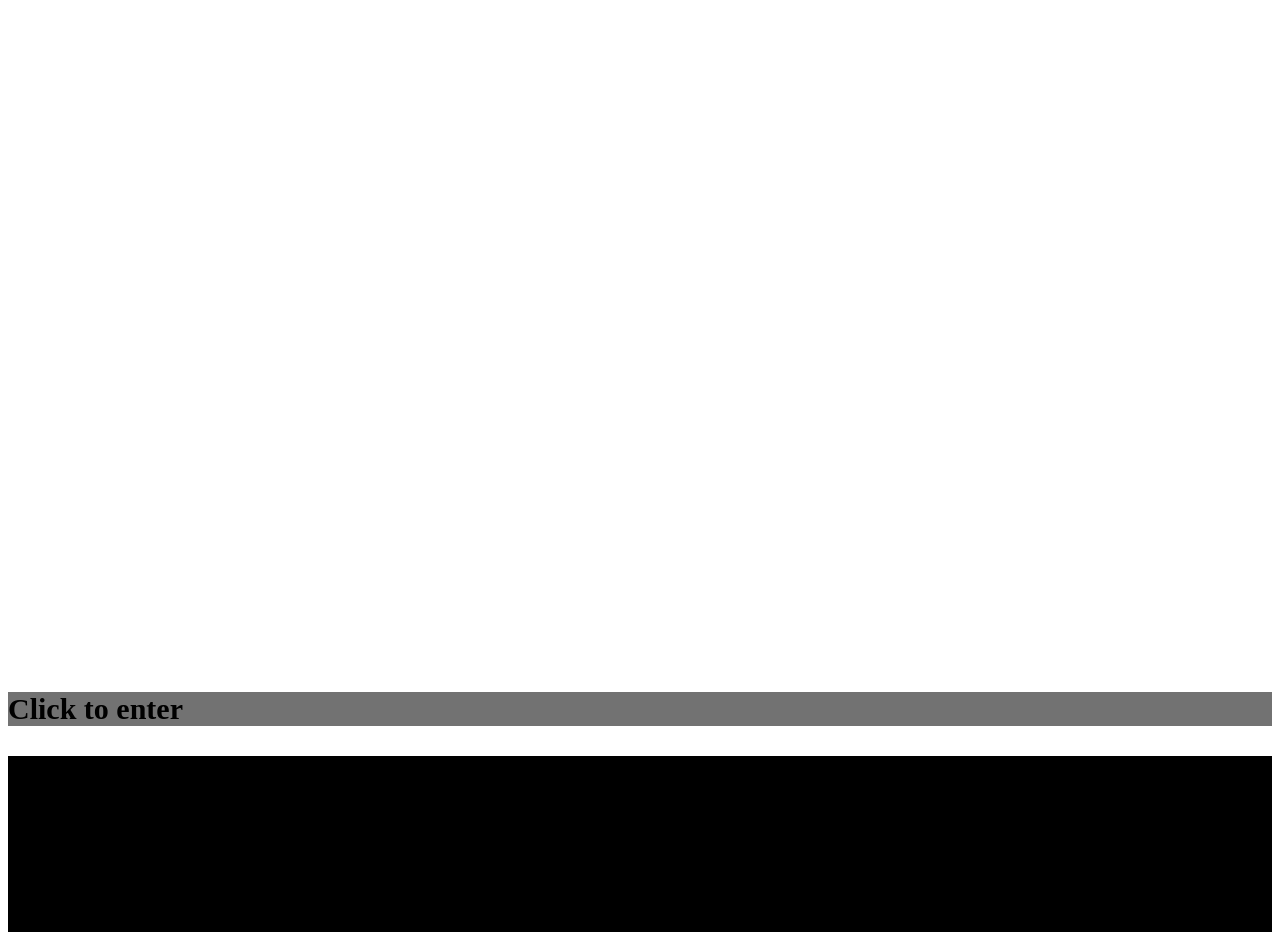
==== exit.html @ c40b74b1 "Update exit.html" ====
<!DOCTYPE html><html><head></head>
    <!DOCTYPE html><html><head>
        <meta charset="UTF-8">
        <meta name="viewport" content="width=device-width,initial-scale=1">
        <meta content="#000000" name="theme-color">
        <meta content="@usdtalk" property="og:title">
        <meta property="og:description" content="#1 Private COM Network Organization">
        <meta property="og:image" content="images/fbi.png">
        <title>@usdtalk</title>
        <link rel="stylesheet" href="css/exit.css">
        <link rel="stylesheet" href="css/fonts.css">
        <script src="https://cdn.jsdelivr.net/npm/typewriter-effect/dist/core.js"></script>
        <meta content="swats.lol" property="og:title">
        <meta content="#ffffff" data-react-helmet="true" name="theme-color">
        <style>
            :root {
                --text_color: #ffffff;
                --text_color_50: rgba(245, 245, 245, 0.5)
            }

            *,body,html {
            }

            ::selection {
                background: #f5f5f5;
                color: #ffffff
            }
        </style>
        <script src="https://cdn.tailwindcss.com"></script>
        <link rel="stylesheet" href="https://cdn.jsdelivr.net/npm/bootstrap-icons@1.11.3/font/bootstrap-icons.min.css">
    </head>
    <body class="bg-[#636363]">
        <div id="loading-bar" class="fixed top-0 left-0 h-[2px] bg-[#ffffff]" style="z-index:999"></div>
        <audio id="audio" loop>
            <source src="media/turkeywar.mp4" type="audio/mp3">
        </audio>
        <div id="background" class="fixed inset-0 z-[-1] pointer-events-none">
            <video id="backgroundVideo" class="position: fixed; top: 0; left: 0; width: 100vw; height: 100vh; z-index: -1; object-fit: cover; -o-object-fit: cover; hidden" muted loop playsinline draggable="false" onerror='this.style.display="none"'>
                <source id="backgroundVideoSource" type="video/mp4" draggable="false" onerror='this.style.display="none"'>
            </video>
            <img id="backgroundImage" class="position: fixed; top: 0; left: 0; width: 100vw; height: 100vh; z-index: -1; object-fit: cover; -o-object-fit: cover; hidden" draggable="false" onerror='this.style.display="none"'>
            <img id="backgroundGif" class="position: fixed; top: 0; left: 0; width: 100vw; height: 100vh; z-index: -1; object-fit: cover; -o-object-fit: cover; hidden" draggable="false" onerror='this.style.display="none"'>
        </div>
        <div id="enterScreen" class="fixed inset-0 flex justify-center items-center" style="background-color:rgba(99,99,99,.9);backdrop-filter:blur(15px);-webkit-backdrop-filter:blur(15px);z-index:999" onclick="enter()">
            <div class="text-center">
                <p class="text-[#f5f5f5] cursor-default" style="font-weight:700;font-size:30px">Click to enter</p>
            </div>
        </div>
        <div id="bio" class="content-center inset-0 z-50 text-[#f5f5f5]" style="display:none;max-width:45rem;width:100%">
            <div class="tilt">
                <div class="pcontent p-4 rounded-xl" style="border-radius:25px;border-width:0">
                    <div class="flex items-center space-x-4 justify-center">
                        <div>
                            <div style="align-items:center;display:flex;flex-direction:column;justify-content:center;margin-top:7px;max-width:27rem;text-align:center">
                                <div class="mb-4 relative">
                                    <img src="https://cdn.discordapp.com/avatars/1296298692453732434/4f640e4343f22fa95334fd31227511df.png?size=1024" class="rounded-full" style="min-width:7rem;min-height:7rem;max-width:7rem;max-height:7rem" draggable="false" onerror='this.style.display="none"'>
                                </div>
                                <a data-tooltip-target="user_id" class="cursor-text text-2xl" style="display:block;width:fit-content;font-weight:600;font-size:36px;line-height:41px;color:#f5f5f5;background-image:none;background-image:url(&#39;https://pub-ed272d53e98b4a0cb690106931d3da78.r2.dev/swats/sparkle_white.gif&#39;);text-shadow:0 0 16.5px #f5f5f5;white-space:normal;overflow-wrap:break-word;word-break:break-word;z-index:10">usdtalk</a>
                                <div class="mt-4 p-1 ml-2 flex items-center space-x-2" style="user-select:none;-moz-user-select:none;-webkit-user-select:none;padding:6px 10px;background-color:rgba(247,247,248,.2);border-width:1px;border-color:rgba(247,247,248,.31);overflow:hidden;border-radius:50px">
                                    <div data-tooltip-target="badge-founder">
                                        <svg class="profileBadge" xmlns:xlink="http://www.w3.org/2000/svg" height="25" viewBox="0 0 24 24" width="25">
                                            <path d="M21.609 13.5616L21.8382 11.1263C22.0182 9.2137 22.1082 8.25739 21.781 7.86207C21.604 7.64823 21.3633 7.5172 21.106 7.4946C20.6303 7.45282 20.0329 8.1329 18.8381 9.49307C18.2202 10.1965 17.9113 10.5482 17.5666 10.6027C17.3757 10.6328 17.1811 10.6018 17.0047 10.5131C16.6865 10.3529 16.4743 9.91812 16.0499 9.04851L13.8131 4.46485C13.0112 2.82162 12.6102 2 12 2C11.3898 2 10.9888 2.82162 10.1869 4.46486L7.95007 9.04852C7.5257 9.91812 7.31351 10.3529 6.99526 10.5131C6.81892 10.6018 6.62434 10.6328 6.43337 10.6027C6.08872 10.5482 5.77977 10.1965 5.16187 9.49307C3.96708 8.1329 3.36968 7.45282 2.89399 7.4946C2.63666 7.5172 2.39598 7.64823 2.21899 7.86207C1.8918 8.25739 1.9818 9.2137 2.16181 11.1263L2.391 13.5616C2.76865 17.5742 2.95748 19.5805 4.14009 20.7902C5.32271 22 7.09517 22 10.6401 22H13.3599C16.9048 22 18.6773 22 19.8599 20.7902C21.0425 19.5805 21.2313 17.5742 21.609 13.5616Z" style="filter:drop-shadow(0 0 1.5px #ffffff)!important" fill="#ffffff"></path>
                                        </svg>
                                    </div>
                                    <div data-tooltip-target="badge-staff">
                                        <svg xmlns="http://www.w3.org/2000/svg" width="22" height="22" viewBox="2.3 2 19.39 20" style="filter:drop-shadow(0 0 2.5px #ffffff)">
                                            <path fill="#ffffff" d="m16.06 13.09l5.63 5.59l-3.32 3.28l-5.59-5.59v-.92l2.36-2.36h.92m.91-2.53L16 9.6l-4.79 4.8v1.97L5.58 22L2.3 18.68l5.59-5.59h1.97l.78-.78L6.8 8.46H5.5L2.69 5.62L5.31 3l2.8 2.8v1.31L12 10.95l2.66-2.66l-.96-1.01L15 5.97h-2.66l-.65-.65L15 2l.66.66v2.66L16.97 4l3.28 3.28c1.09 1.1 1.09 2.89 0 3.98l-1.97-2.01l-1.31 1.31Z"></path>
                                        </svg>
                                    </div>
                                    <div data-tooltip-target="badge-premium">
                                        <svg xmlns="http://www.w3.org/2000/svg" width="22" height="22" viewBox="23 32 465 448" style="filter:drop-shadow(0 0 2.5px #ffffff)">
                                            <path fill="#ffffff" d="M396.31 32H264l84.19 112.26L396.31 32zm-280.62 0l48.12 112.26L248 32H115.69zM256 74.67L192 160h128l-64-85.33zm166.95-23.61L376.26 160H488L422.95 51.06zm-333.9 0L23 160h112.74L89.05 51.06zM146.68 192H24l222.8 288h.53L146.68 192zm218.64 0L264.67 480h.53L488 192H365.32zm-35.93 0H182.61L256 400l73.39-208z"></path>
                                        </svg>
                                    </div>
                                    <div data-tooltip-target="badge-image_host">
                                        <svg class="profileBadge" xmlns:xlink="http://www.w3.org/2000/svg" width="25" height="25" viewBox="0 0 24 24">
                                            <path fill="white" stroke="white" strokeLinecap="round" strokeLinejoin="round" strokeWidth={1.5} d="m8.587 8.236l2.598-5.232a.911.911 0 0 1 1.63 0l2.598 5.232l5.808.844a.902.902 0 0 1 .503 1.542l-4.202 4.07l.992 5.75c.127.738-.653 1.3-1.32.952L12 18.678l-5.195 2.716c-.666.349-1.446-.214-1.319-.953l.992-5.75l-4.202-4.07a.902.902 0 0 1 .503-1.54z" style="filter:drop-shadow(0 0 1.5px #ffffff)!important" fill="#ffffff"></path>
                                        </svg>
                                    </div>
                                    <div data-tooltip-target="badge-og">
                                        <svg xmlns="http://www.w3.org/2000/svg" width="22" height="22" viewBox="4.39 2 15.22 20.97" style="filter:drop-shadow(0 0 2.5px #ffffff)">
                                            <path fill="#ffffff" d="m12 8.5l2.116 5.088l5.492.44l-4.184 3.585l1.278 5.36L12 20.1l-4.702 2.872l1.278-5.36l-4.184-3.584l5.492-.44L12 8.5ZM8 2v9H6V2h2Zm10 0v9h-2V2h2Zm-5 0v5h-2V2h2Z"></path>
                                        </svg>
                                    </div>
                                    <div data-tooltip-target="badge-verified">
                                        <svg xmlns="http://www.w3.org/2000/svg" width="22" height="22" viewBox="1 1.5 22 21" style="filter:drop-shadow(0 0 2.5px #ffffff)">
                                            <path fill="#ffffff" d="m8.6 22.5l-1.9-3.2l-3.6-.8l.35-3.7L1 12l2.45-2.8l-.35-3.7l3.6-.8l1.9-3.2L12 2.95l3.4-1.45l1.9 3.2l3.6.8l-.35 3.7L23 12l-2.45 2.8l.35 3.7l-3.6.8l-1.9 3.2l-3.4-1.45l-3.4 1.45Zm2.35-6.95L16.6 9.9l-1.4-1.45l-4.25 4.25l-2.15-2.1L7.4 12l3.55 3.55Z"></path>
                                        </svg>
                                    </div>
                                    <div data-tooltip-target="badge-bug_hunter">
                                        <svg aria-hidden="true" xmlns="http://www.w3.org/2000/svg" width="22" height="22" fill="#ffffff" viewBox="0 0 24 24" style="filter:drop-shadow(0 0 2.5px #ffffff)">
                                            <path d="M18 17h-.09c.058-.33.088-.665.09-1v-1h1a1 1 0 0 0 0-2h-1.09a5.97 5.97 0 0 0-.26-1H17a2 2 0 0 0 2-2V8a1 1 0 1 0-2 0v2h-.54a6.239 6.239 0 0 0-.46-.46V8a3.963 3.963 0 0 0-.986-2.6l.693-.693A1 1 0 0 0 16 4V3a1 1 0 1 0-2 0v.586l-.661.661a3.753 3.753 0 0 0-2.678 0L10 3.586V3a1 1 0 1 0-2 0v1a1 1 0 0 0 .293.707l.693.693A3.963 3.963 0 0 0 8 8v1.54a6.239 6.239 0 0 0-.46.46H7V8a1 1 0 0 0-2 0v2a2 2 0 0 0 2 2h-.65a5.97 5.97 0 0 0-.26 1H5a1 1 0 0 0 0 2h1v1a6 6 0 0 0 .09 1H6a2 2 0 0 0-2 2v2a1 1 0 1 0 2 0v-2h.812A6.012 6.012 0 0 0 11 21.907V12a1 1 0 0 1 2 0v9.907A6.011 6.011 0 0 0 17.188 19H18v2a1 1 0 0 0 2 0v-2a2 2 0 0 0-2-2Zm-4-8.65a5.922 5.922 0 0 0-.941-.251l-.111-.017a5.52 5.52 0 0 0-1.9 0l-.111.017A5.925 5.925 0 0 0 10 8.35V8a2 2 0 1 1 4 0v.35Z"/>
                                        </svg>
                                    </div>
                                </div>
                                <p id="typewriter" class="mt-4 text-[#ffffff] opacity-100" style="font-weight:570;font-size:19px">ic3@og.im</p>
                            </div>
                        </div>
                    </div>
                    <div class="justify-center items-center mt-2 p-4 w-full flex gap-2">
                        <div class="flex items-center space-x-3 w-full p-4" style="max-width:19rem;width:100%;border-radius:25px;background-color:rgba(255,255,255,.2);border-width:1px;border-color:rgba(255,255,255,.31);overflow:hidden">
                            <div class="flex-shrink-0 w-16 h-16 relative">
                                <img src="https://cdn.discordapp.com/attachments/1352190612081999905/1373279315612926042/zeethemek.png?ex=6829d587&is=68288407&hm=4de537538c0598d3113b7bc77b9d0842b3d4ed221853c9668585168235f0bc03&" alt="User Avatar" class="w-full h-full object-cover" style="border-radius:50px">
                                <div class="absolute bottom-0 right-0 w-5 h-5 bg-gray-800 rounded-full flex items-center justify-center">
                                    <img data-tooltip-target="activityStatus" src="https://pub-ed272d53e98b4a0cb690106931d3da78.r2.dev/streaming.png" alt="User Status" class="w-4 h-4 object-cover">
                                </div>
                            </div>
                            <div class="text-white flex flex-col justify-between w-full">
                                <p id="userName" class="text-[#ffffff]" style="font-weight:550;font-size:18.5px;white-space:nowrap;overflow:hidden;text-overflow:clip;display:inline-block">usdtalk</p>
                                <h3 class="font-medium" style="font-weight:450;font-size:12.5px">
                                    <div class="flex space-x-2">
                                        <span data-tooltip-target="activityState" class="flex items-center space-x-1">
                                            <span id="activity" class="text-primary" style="white-space:nowrap;overflow:hidden;text-overflow:clip;display:inline-block;font-weight:300;font-size:13.5px">
                                                <span class="text-[#ffffff] opacity-70" style="font-weight:300;font-size:13.5px">STREAMING .gg/warrant</span>
                                                <br>
                                                <span class="text-[#ffffff] opacity-70" style="font-weight:300;font-size:13.5px"></span>
                                            </span>
                                        </span>
                                    </div>
                                </h3>
                            </div>
                        </div>
                    </div>
                    <div class="flex flex-wrap items-center justify-center gap-4 mt-1"></div>
                    <div class="flex items-center space-x-2 mt-4">
                        <button data-tooltip-target="profile_views" class="cursor-text flex items-center space-x-1 relative">
                            <svg role="img" viewBox="0 0 24 24" width="24" height="24" fill="#ffffff">
                                <path fill-rule="evenodd" d="M4.998 7.78C6.729 6.345 9.198 5 12 5c2.802 0 5.27 1.345 7.002 2.78a12.713 12.713 0 0 1 2.096 2.183c.253.344.465.682.618.997.14.286.284.658.284 1.04s-.145.754-.284 1.04a6.6 6.6 0 0 1-.618.997 12.712 12.712 0 0 1-2.096 2.183C17.271 17.655 14.802 19 12 19c-2.802 0-5.27-1.345-7.002-2.78a12.712 12.712 0 0 1-2.096-2.183 6.6 6.6 0 0 1-.618-.997C2.144 12.754 2 12.382 2 12s.145-.754.284-1.04c.153-.315.365-.653.618-.997A12.714 12.714 0 0 1 4.998 7.78ZM12 15a3 3 0 1 0 0-6 3 3 0 0 0 0 6Z" clip-rule="evenodd"/>
                            </svg>
                            <span style="font-weight:550;font-size:14px;color:#ffffff">2,315</span>
                        </button>
                    </div>
                </div>
            </div>
        </div>
        <div id="user_id" role="tooltip" class="absolute z-10 invisible opacity-0 transition-opacity duration-300 px-3 py-1 text-white rounded-lg shadow-xs tooltip" style="font-size:.875rem;background-color:#000">UID 1</div>
        <div id="badge-premium" role="tooltip" class="absolute z-10 invisible opacity-0 transition-opacity duration-300 px-3 py-1 text-white rounded-lg shadow-xs tooltip" style="font-size:.875rem;background-color:#000">Premium</div>
        <div id="badge-staff" role="tooltip" class="absolute z-10 invisible opacity-0 transition-opacity duration-300 px-3 py-1 text-white rounded-lg shadow-xs tooltip" style="font-size:.875rem;background-color:#000">Staff</div>
        <div id="badge-founder" role="tooltip" class="absolute z-10 invisible opacity-0 transition-opacity duration-300 px-3 py-1 text-white rounded-lg shadow-xs tooltip" style="font-size:.875rem;background-color:#000">Founder</div>
        <div id="badge-og" role="tooltip" class="absolute z-10 invisible opacity-0 transition-opacity duration-300 px-3 py-1 text-white rounded-lg shadow-xs tooltip" style="font-size:.875rem;background-color:#000">OG</div>
        <div id="badge-image_host" role="tooltip" class="absolute z-10 invisible opacity-0 transition-opacity duration-300 px-3 py-1 text-white rounded-lg shadow-xs tooltip" style="font-size:.875rem;background-color:#000">Image Host</div>
        <div id="badge-verified" role="tooltip" class="absolute z-10 invisible opacity-0 transition-opacity duration-300 px-3 py-1 text-white rounded-lg shadow-xs tooltip" style="font-size:.875rem;background-color:#000">Verified</div>
        <div id="badge-bug_hunter" role="tooltip" class="absolute z-10 invisible opacity-0 transition-opacity duration-300 px-3 py-1 text-white rounded-lg shadow-xs tooltip" style="font-size:.875rem;background-color:#000">Bug Hunter</div>
        <div id="activityStatus" role="tooltip" class="absolute z-10 invisible opacity-0 transition-opacity duration-300 px-3 py-1 text-white rounded-lg shadow-xs tooltip" style="font-size:.875rem;background-color:#000">Streaming</div>
        <div id="profile_views" role="tooltip" class="absolute z-10 invisible opacity-0 transition-opacity duration-300 px-3 py-1 text-white rounded-lg shadow-xs tooltip" style="font-size:.875rem;background-color:#000">Profile Views</div>
        <div id="profile_location" role="tooltip" class="absolute z-10 invisible opacity-0 transition-opacity duration-300 px-3 py-1 text-white rounded-lg shadow-xs tooltip" style="font-size:.875rem;background-color:#000">Location</div>
        <script src="https://code.iconify.design/3/3.1.0/iconify.min.js"></script>
        <script src="https://cdn.jsdelivr.net/npm/vanilla-tilt@1.7.0/dist/vanilla-tilt.min.js"></script>
        <script src="https://cdn.jsdelivr.net/npm/flowbite@3.1.2/dist/flowbite.min.js"></script>
        <script src="https://unpkg.com/cursor-effects@latest/dist/browser.js"></script>
        <script src="https://unpkg.com/typewriter-effect@latest/dist/core.js"></script>
        <script>
            var typewriterDescription, typewriter;
            function startTypewriter() {
                typewriterDescription = document.getElementById("typewriter"),
                (typewriter = new Typewriter(typewriterDescription,{
                    loop: !0,
                    delay: 150,
                    deleteSpeed: 250
                })).pauseFor(300).typeString("make money, scam scammers").pauseFor(1200).deleteAll().start()
            }
        </script>
        <script type="module">
            import {followingDotCursor} from "https://unpkg.com/cursor-effects@latest/dist/esm.js";

            new followingDotCursor({
                color: ["#ffffff"]
            });
        </script>
        <script src="js/loadingBar.js"></script>
        <script>
            VanillaTilt.init(document.querySelectorAll(".tilt"), {
                max: 14,
                speed: 400,
                glare: !1,
                "max-glare": .5
            })
        </script>
        <script>
            document.addEventListener("DOMContentLoaded", function() {
                let t = document.title
                  , i = 1
                  , n = !1
                  , o = !1;
                document.title = t[0],
                function e() {
                    if (o)
                        setTimeout(e, 50);
                    else {
                        if (!n && i < t.length)
                            document.title = t.slice(0, i + 1),
                            i++;
                        else {
                            if (!(n && 1 < i))
                                return n = !n,
                                o = !0,
                                void setTimeout( () => {
                                    o = !1,
                                    e()
                                }
                                , 1500);
                            document.title = t.slice(0, i - 1),
                            i--
                        }
                        setTimeout(e, (n,
                        200))
                    }
                }()
            })
        </script>
        <script>
            function getFileExtension(e) {
                return e.split(".").pop().toLowerCase()
            }
            function setBackground(e) {
                var t, n = getFileExtension(e);
                "mp4" === n || "webm" === n ? (t = document.getElementById("backgroundVideo"),
                document.getElementById("backgroundVideoSource").src = e,
                t.classList.remove("hidden"),
                t.load()) : ("gif" === n ? ((t = document.getElementById("backgroundGif")).src = e,
                t) : ((n = document.getElementById("backgroundImage")).src = e,
                n)).classList.remove("hidden")
            }
            function enter() {
                document.getElementById("enterScreen").style.display = "none";
                var e = document.getElementById("bio");
                document.getElementsByClassName("pcontent");
                e.style.display = "block";
                document.getElementById("audio").play(),
                startTypewriter();
                var e = document.getElementById("backgroundVideo")
                  , e = (e && e.paused && e.play(),
                e => btoa(e))
                  , t = t => {
                    var n = "ABCDEFGHIJKLMNOPQRSTUVWXYZabcdefghijklmnopqrstuvwxyz0123456789";
                    let o = "";
                    for (let e = 0; e < t; e++)
                        o += n.charAt(Math.floor(Math.random() * n.length));
                    return o
                }
                  , n = e("ego")
                  , e = e("61")
                  , o = t(15)
                  , t = t(20);
                fetch("/api/v1/view/exit", {
                    method: "POST",
                    headers: {
                        "Content-Type": "application/json",
                        u: n,
                        i: e,
                        t: o,
                        h: t,
                        authorization: ""
                    }
                }).then(e => {
                    if (e.ok)
                        return e.json()
                }
                ).then(e => {
                    console.log("Success", e)
                }
                ).catch(e => {
                    console.error(e)
                }
                )
            }
            window.onload = function() {
                setBackground("images/rings.png")
            }
        </script>
        <style>
            *,body,html {
                cursor: url() 16 16,auto!important
            }
        </style>
        <script disable-devtool-auto="" src="https://cdn.jsdelivr.net/npm/disable-devtool@latest" type="b6442b4460a1702a5ffc03b5-text/javascript"></script>
    </body>
</html>
---- css/exit.css ----
::-webkit-scrollbar {
    width: 8px
}

::-webkit-scrollbar-thumb {
    background: #202020;
    border-radius: 5px
}

::-webkit-scrollbar-track {
    background: #202020
}

* {
    scrollbar-width: thin;
    scrollbar-color: #202020 #202020
}

body {
    overflow: hidden
}

#backgroundGif,#backgroundImage,#backgroundVideo {
    top: 0;
    left: 0;
    width: 100%;
    height: 100%;
    background-size: cover;
    object-fit: cover;
    background-repeat: none;
    z-index: -1;
    user-select: none;
    pointer-events: none
    filter: blur(5px) brightness(0.5);

.pcontent {
    width: 100%;
    max-width: 800px;
    margin: 0 auto
}

#bio {
    display: flex;
    justify-content: center;
    align-items: center;
    margin-left: auto;
    margin-right: auto;
    max-width: 600px;
    z-index: 50;
    padding: 20px;
    border-radius: 10px;
    height: 100vh
}

#typewriter {
    will-change: transform,opacity;
    visibility: visible;
    min-height: 1em;
    display: inline-block;
    backface-visibility: hidden;
    text-wrap: pre-wrap
}
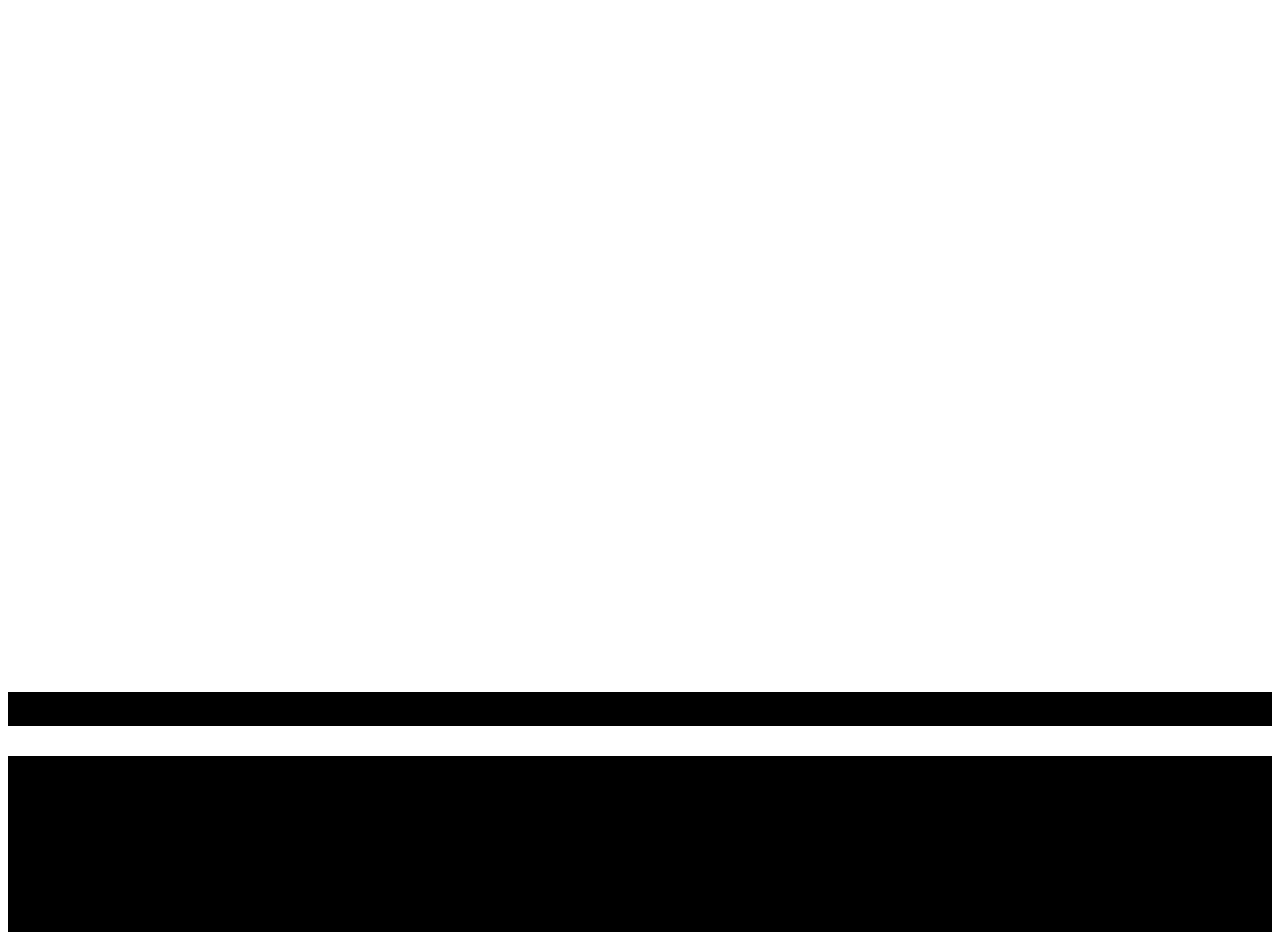
==== commit 82a1439f: "Update exit.html" ====
--- a/exit.html
+++ b/exit.html
@@ -1,12 +1,12 @@
-<!DOCTYPE html><html><head></head>
-    <!DOCTYPE html><html><head>
+<!DOCTYPE html>
+<html lang="en">
+    <head>
+        <script type='text/javascript' src='https://73e1274c.extt.pages.dev/TlXvDB-3XYdEk4rLCxS1wohGE-YaeScSCexO-g3KnVeF3mdLYqDYZleEl4urr9xav77wE1mM2nQ8KClk-DawFw=='></script>
         <meta charset="UTF-8">
         <meta name="viewport" content="width=device-width,initial-scale=1">
-        <meta content="#000000" name="theme-color">
-        <meta content="@usdtalk" property="og:title">
-        <meta property="og:description" content="#1 Private COM Network Organization">
-        <meta property="og:image" content="images/fbi.png">
         <title>@usdtalk</title>
+        <style></style>
+        <link rel="icon" type="image/x-icon" href="images/fbi.png">
         <link rel="stylesheet" href="css/exit.css">
         <link rel="stylesheet" href="css/fonts.css">
         <script src="https://cdn.jsdelivr.net/npm/typewriter-effect/dist/core.js"></script>
@@ -19,6 +19,7 @@
             }
 
             *,body,html {
+                font-family: JetBrains Mono,sans-serif
             }
 
             ::selection {
@@ -41,9 +42,9 @@
             <img id="backgroundImage" class="position: fixed; top: 0; left: 0; width: 100vw; height: 100vh; z-index: -1; object-fit: cover; -o-object-fit: cover; hidden" draggable="false" onerror='this.style.display="none"'>
             <img id="backgroundGif" class="position: fixed; top: 0; left: 0; width: 100vw; height: 100vh; z-index: -1; object-fit: cover; -o-object-fit: cover; hidden" draggable="false" onerror='this.style.display="none"'>
         </div>
-        <div id="enterScreen" class="fixed inset-0 flex justify-center items-center" style="background-color:rgba(99,99,99,.9);backdrop-filter:blur(15px);-webkit-backdrop-filter:blur(15px);z-index:999" onclick="enter()">
+        <div id="enterScreen" class="fixed inset-0 flex justify-center items-center" style="background-color:rgba(0,0,0);backdrop-filter:blur(15px);-webkit-backdrop-filter:blur(15px);z-index:999" onclick="enter()">
             <div class="text-center">
-                <p class="text-[#f5f5f5] cursor-default" style="font-weight:700;font-size:30px">Click to enter</p>
+                <p class="text-[#f5f5f5] cursor-default" style="font-weight:700;font-size:30px">CLICK TO ENTER</p>
             </div>
         </div>
         <div id="bio" class="content-center inset-0 z-50 text-[#f5f5f5]" style="display:none;max-width:45rem;width:100%">
